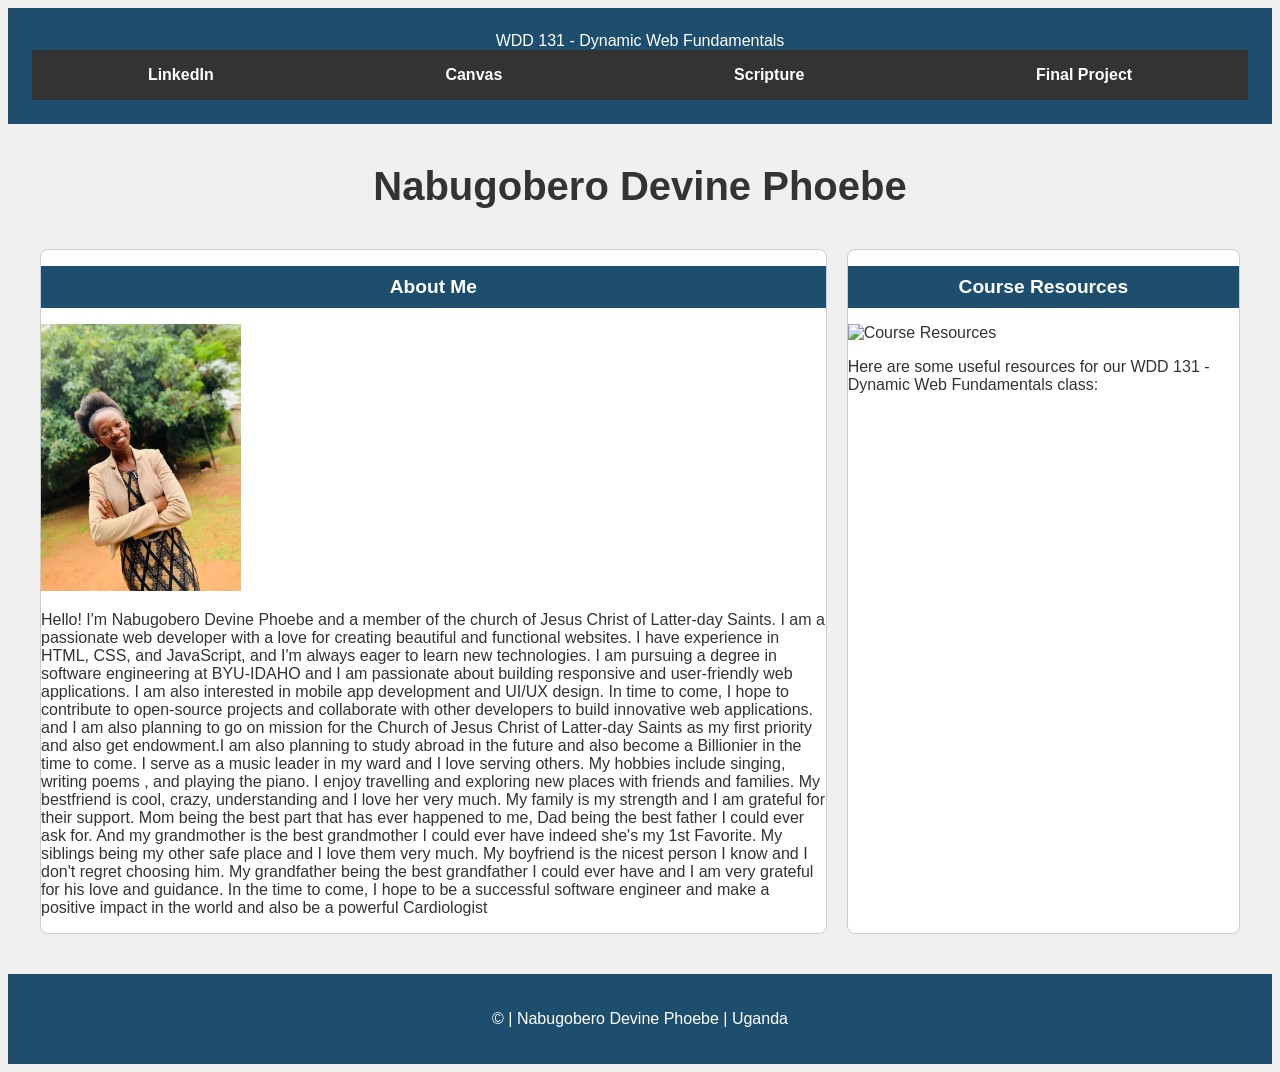
==== index.html @ 956e7f84 "devi" ====
<!DOCTYPE html>
<html lang="en">
<head>
    <meta charset="UTF-8">
    <meta name="viewport" content="width=device-width, initial-scale=1.0">
    <title>WDD 131 - Dynamic Web Fundamentals - Nabugobero Devine Phoebe</title>
    <meta name="description" content="Nabugobero Devine Phoebe's personal webpage for WDD 131 - Dynamic Web Fundamentals class.">

    <meta name ="Nabugobero Devine Phoebe">

    <link rel="stylesheet" href="styles/base.css">

    <script src="scripts/getdates.js" defer></script>

</head>
<body>

    <header>
        <span id="course-title">WDD 131 - Dynamic Web Fundamentals</span>
        <nav>
               <a href="https://www.linkedin.com/in/phoebe-devine-5250a5366/">LinkedIn</a></li>
               <a href="https://byupw.instructure.com/">Canvas</a></li>
               <a href="https://www.churchofjesuschrist.org/study/scriptures/nt/matt/20?lang=eng">Scripture</a></li>
               <a href="project/index.html">Final Project</a></li>
        </nav>
    </header>

    <main>
            <h1>Nabugobero Devine Phoebe</h1>
            <section class="card">
                <h2>About Me</h2>
                <img src="images/phoebe.png" alt="Nabugobero Devine Phoebe" width="200"  >
            <p>Hello! I'm Nabugobero Devine Phoebe and a member of the church of Jesus Christ of Latter-day Saints.
I am a passionate web developer with a love for creating beautiful and functional websites. I have experience in HTML, CSS, and JavaScript, and I'm always eager to learn new technologies.
I am pursuing a degree in software engineering at BYU-IDAHO and I am passionate about building responsive and user-friendly web applications.
I am also interested in mobile app development and UI/UX design.
In time to come, I hope to contribute to open-source projects and collaborate with other developers to build innovative web applications.
and I am also planning to go on mission for the Church of Jesus Christ of Latter-day Saints as my first priority and also get
endowment.I am also planning to study abroad in the future and also become a Billionier in the time to come.
I serve as a music leader in my ward and I love serving others.
My hobbies include singing, writing poems , and playing the piano.
I enjoy travelling and exploring new places with friends and families.
My bestfriend is cool, crazy, understanding and I love her very much.
My family is my strength and I am grateful for their support.
Mom being the best part that has ever happened to me, Dad being the best father I could ever ask for.
And my grandmother is the best grandmother I could ever have indeed she's my 1st Favorite.
My siblings being  my other safe place and I love them very much.
My boyfriend is the nicest person I know and I don't regret choosing him.
My grandfather being the best grandfather I could ever have and I am very grateful for his love and guidance.
In the time to come, I hope to be a successful software engineer and make a positive impact in the world and also be 
a powerful Cardiologist</p>
            </section>

            <section class="card">
                <h2>Course Resources</h2>
                <img src="images/resources.jpg" alt="Course Resources" width="200" height="200">
                <p>Here are some useful resources for our WDD 131 - Dynamic Web Fundamentals class:</p>
            </section>
    </main>

    <footer>
        <p>
            &copy; <span id="2026"></span> | Nabugobero Devine Phoebe |  Uganda
        </p>
        <p id="lastModified"></p>
    </footer>
</body>
</html>
---- styles/base.css ----
/* Color Palette from Image */
:root {
    --header-blue: #1d4e6d;
    --nav-bg: #333333;
    --body-bg: #f0f0f0;
    --text-color: #333;
    --last-mod-yellow: #ffff00;
}

body {
    background-color: var(--body-bg);
    font-family: 'Montserrat', sans-serif; /* Similar to the image font */
    color: var(--text-color);
}


/* HEADER & NAV */
header {
    background-color: var(--header-blue);
    color: white;
    padding: 1.5rem;
    text-align: center;
}

nav {
    background-color: var(--nav-bg);
    display: flex;
    justify-content: space-around;
}

nav a {
    color: white;
    padding: 1rem;
    text-decoration: none;
    font-weight: bold;
}

nav a:hover {
    background-color: #444;
    text-decoration: underline;
}

/* MAIN CONTENT GRID */
main {
    max-width: 1200px;
    margin: 20px auto;
    padding: 0 20px;
    display: grid;
    grid-template-columns: 2fr 1fr; /* Image shows a 2/3 and 1/3 split */
    gap: 20px;
}

h1 {
    grid-column: 1 / -1; /* Centered name above the cards */
    text-align: center;
    margin: 20px 0;
    font-size: 2.5rem;
}

/* CARD STYLING */
.card {
    background: white;
    border: 1px solid #ccc;
    border-radius: 8px;
    overflow: hidden; /* Keeps header background within radius */
}

.card h2 {
    background-color: var(--header-blue);
    color: white;
    text-align: center;
    padding: 10px;
    font-size: 1.2rem;
}

.card-content {
    display: flex;
    padding: 20px;
    gap: 15px;
}

.card-content img {
    width: 150px;
    height: auto;
    border: 1px solid #ddd;
}

/* LOCATION SECTION (Flag area) */
.location-info {
    display: flex;
    padding: 20px;
    align-items: flex-start;
    gap: 20px;
}

figure {
    text-align: center;
    font-size: 0.8rem;
    font-style: italic;
}

figure img {
    width: 150px;
    border: 1px solid #999;
}

/* FOOTER STYLING */
footer {
    background-color: var(--header-blue);
    color: white;
    text-align: center;
    padding: 20px;
    margin-top: 40px;
}

#lastModified {
    color: var(--last-mod-yellow);
    font-size: 0.9rem;
    margin-top: 5px;
}
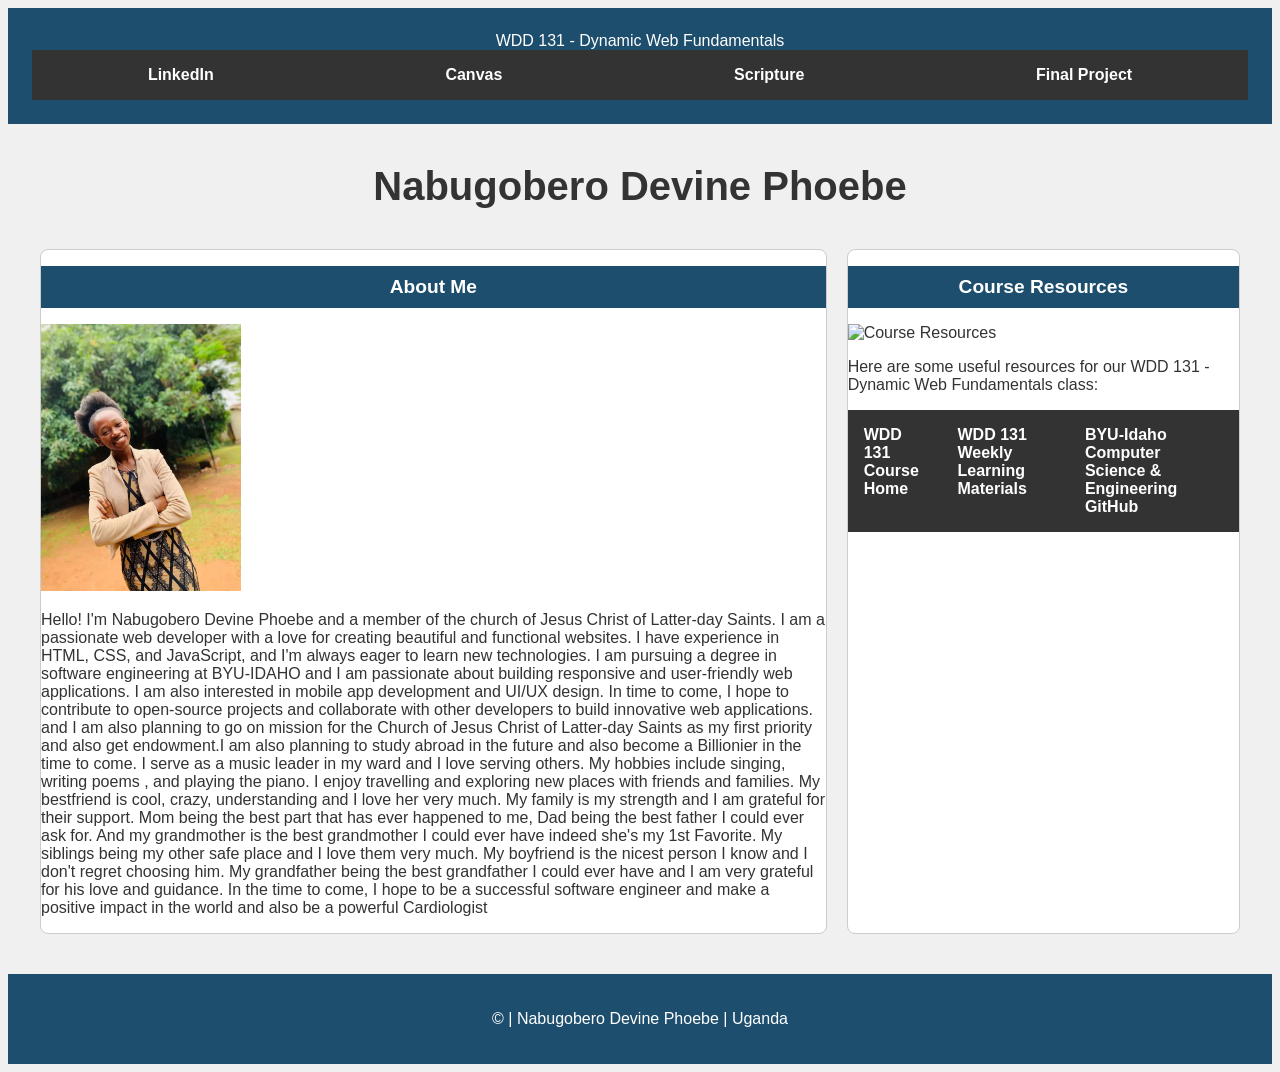
==== commit c8c36936: "devine" ====
--- a/index.html
+++ b/index.html
@@ -1,36 +1,39 @@
 <!DOCTYPE html>
-<html lang="en">
+<html lang="en-US">
 <head>
     <meta charset="UTF-8">
     <meta name="viewport" content="width=device-width, initial-scale=1.0">
     <title>WDD 131 - Dynamic Web Fundamentals - Nabugobero Devine Phoebe</title>
     <meta name="description" content="Nabugobero Devine Phoebe's personal webpage for WDD 131 - Dynamic Web Fundamentals class.">
-
-    <meta name ="Nabugobero Devine Phoebe">
+    <meta name="author" content="Nabugobero Devine Phoebe">
 
     <link rel="stylesheet" href="styles/base.css">
 
     <script src="scripts/getdates.js" defer></script>
+</head>
 
-</head>
 <body>
 
-    <header>
-        <span id="course-title">WDD 131 - Dynamic Web Fundamentals</span>
-        <nav>
-               <a href="https://www.linkedin.com/in/phoebe-devine-5250a5366/">LinkedIn</a></li>
-               <a href="https://byupw.instructure.com/">Canvas</a></li>
-               <a href="https://www.churchofjesuschrist.org/study/scriptures/nt/matt/20?lang=eng">Scripture</a></li>
-               <a href="project/index.html">Final Project</a></li>
-        </nav>
-    </header>
+<header>
+    <span id="course-title">WDD 131 - Dynamic Web Fundamentals</span>
+    <nav>
+        <a href="https://www.linkedin.com/in/phoebe-devine-5250a5366/">LinkedIn</a>
+        <a href="https://byupw.instructure.com/">Canvas</a>
+        <a href="https://www.churchofjesuschrist.org/study/scriptures/nt/matt/20?lang=eng">Scripture</a>
+        <a href="project/index.html">Final Project</a>
+    </nav>
+</header>
 
-    <main>
-            <h1>Nabugobero Devine Phoebe</h1>
-            <section class="card">
-                <h2>About Me</h2>
-                <img src="images/phoebe.png" alt="Nabugobero Devine Phoebe" width="200"  >
-            <p>Hello! I'm Nabugobero Devine Phoebe and a member of the church of Jesus Christ of Latter-day Saints.
+<main>
+
+<h1>Nabugobero Devine Phoebe</h1>
+
+<section class="card">
+<h2>About Me</h2>
+
+<img src="images/phoebe.png" alt="Nabugobero Devine Phoebe" width="200">
+
+<p>Hello! I'm Nabugobero Devine Phoebe and a member of the church of Jesus Christ of Latter-day Saints.
 I am a passionate web developer with a love for creating beautiful and functional websites. I have experience in HTML, CSS, and JavaScript, and I'm always eager to learn new technologies.
 I am pursuing a degree in software engineering at BYU-IDAHO and I am passionate about building responsive and user-friendly web applications.
 I am also interested in mobile app development and UI/UX design.
@@ -44,25 +47,42 @@
 My family is my strength and I am grateful for their support.
 Mom being the best part that has ever happened to me, Dad being the best father I could ever ask for.
 And my grandmother is the best grandmother I could ever have indeed she's my 1st Favorite.
-My siblings being  my other safe place and I love them very much.
+My siblings being my other safe place and I love them very much.
 My boyfriend is the nicest person I know and I don't regret choosing him.
 My grandfather being the best grandfather I could ever have and I am very grateful for his love and guidance.
 In the time to come, I hope to be a successful software engineer and make a positive impact in the world and also be 
 a powerful Cardiologist</p>
-            </section>
 
-            <section class="card">
-                <h2>Course Resources</h2>
-                <img src="images/resources.jpg" alt="Course Resources" width="200" height="200">
-                <p>Here are some useful resources for our WDD 131 - Dynamic Web Fundamentals class:</p>
-            </section>
-    </main>
+</section>
 
-    <footer>
-        <p>
-            &copy; <span id="2026"></span> | Nabugobero Devine Phoebe |  Uganda
-        </p>
-        <p id="lastModified"></p>
-    </footer>
+<section class="card">
+
+<h2>Course Resources</h2>
+
+<img src="images/resources.jpg" alt="Course Resources" width="200" height="200">
+
+<p>Here are some useful resources for our WDD 131 - Dynamic Web Fundamentals class:</p>
+
+<nav>
+<a href="https://byui-cse.github.io/wdd131-ww-course/">WDD 131 Course Home</a>
+<a href="https://byui-cse.github.io/wdd131-ww-course/week01/">WDD 131 Weekly Learning Materials</a>
+<a href="https://github.com/byui-cse" target="_blank">BYU-Idaho Computer Science & Engineering GitHub</a>
+</nav>
+
+
+</section>
+
+</main>
+
+<footer>
+
+<p>
+&copy; <span id="currentyear"></span> | Nabugobero Devine Phoebe | Uganda
+</p>
+
+<p id="lastModified"></p>
+
+</footer>
+
 </body>
 </html>
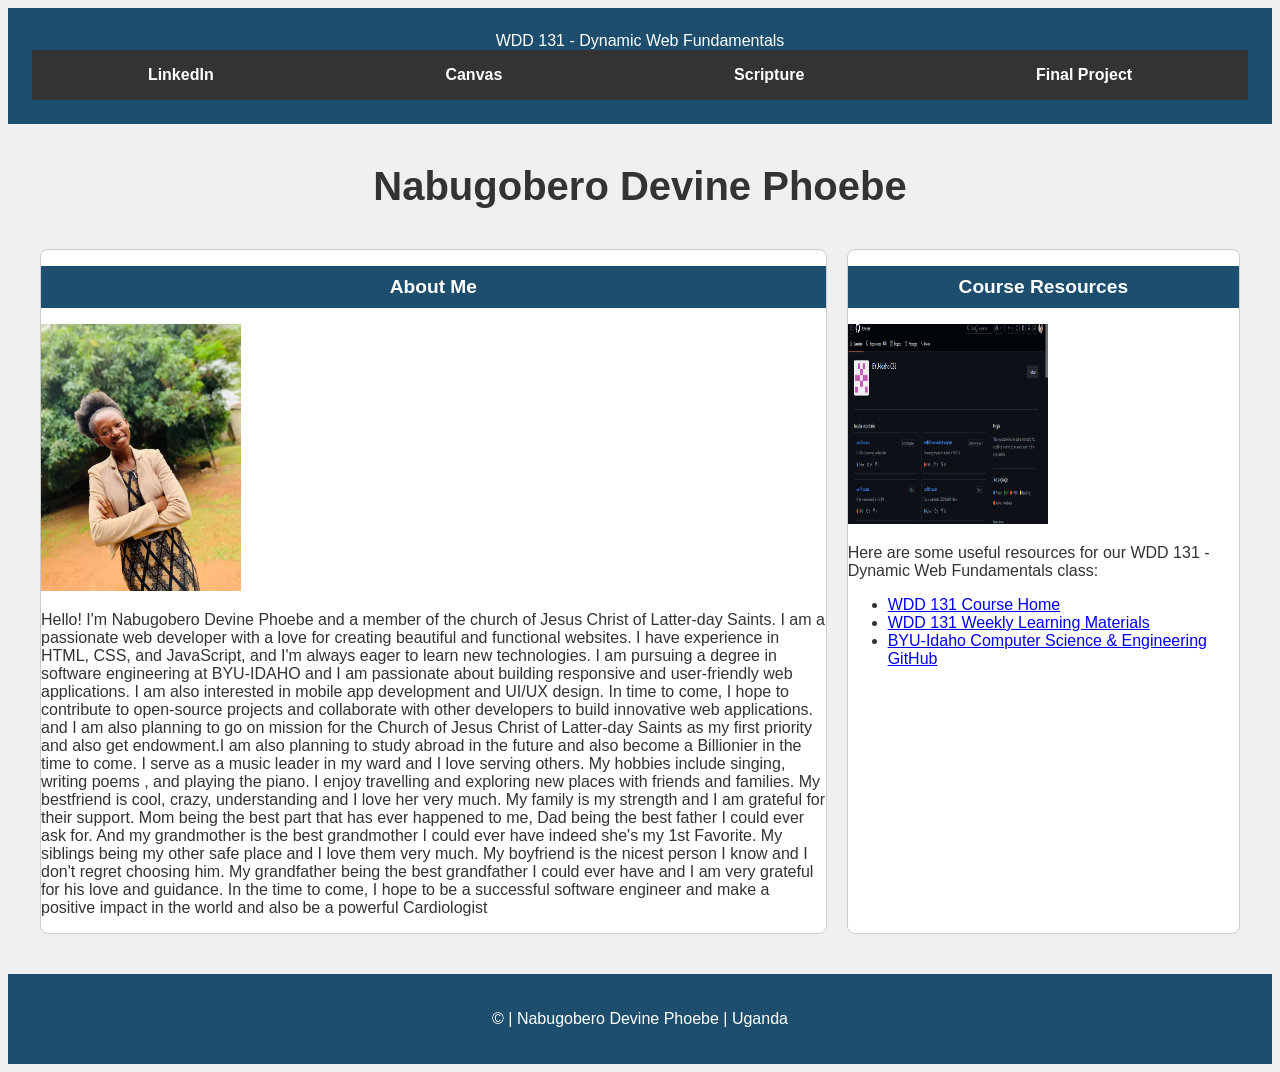
==== commit 86da39bc: "devine" ====
--- a/index.html
+++ b/index.html
@@ -59,15 +59,15 @@
 
 <h2>Course Resources</h2>
 
-<img src="images/resources.jpg" alt="Course Resources" width="200" height="200">
+<img src="images/resources.png" alt="Course Resources" width="200" height="200">
 
 <p>Here are some useful resources for our WDD 131 - Dynamic Web Fundamentals class:</p>
 
-<nav>
-<a href="https://byui-cse.github.io/wdd131-ww-course/">WDD 131 Course Home</a>
-<a href="https://byui-cse.github.io/wdd131-ww-course/week01/">WDD 131 Weekly Learning Materials</a>
-<a href="https://github.com/byui-cse" target="_blank">BYU-Idaho Computer Science & Engineering GitHub</a>
-</nav>
+<ul>
+<li><a href="https://byui-cse.github.io/wdd131-ww-course/">WDD 131 Course Home</a></li>
+<li><a href="https://byui-cse.github.io/wdd131-ww-course/week01/">WDD 131 Weekly Learning Materials</a></li>
+<li><a href="https://github.com/byui-cse" target="_blank">BYU-Idaho Computer Science & Engineering GitHub</a></li>
+</ul>
 
 
 </section>
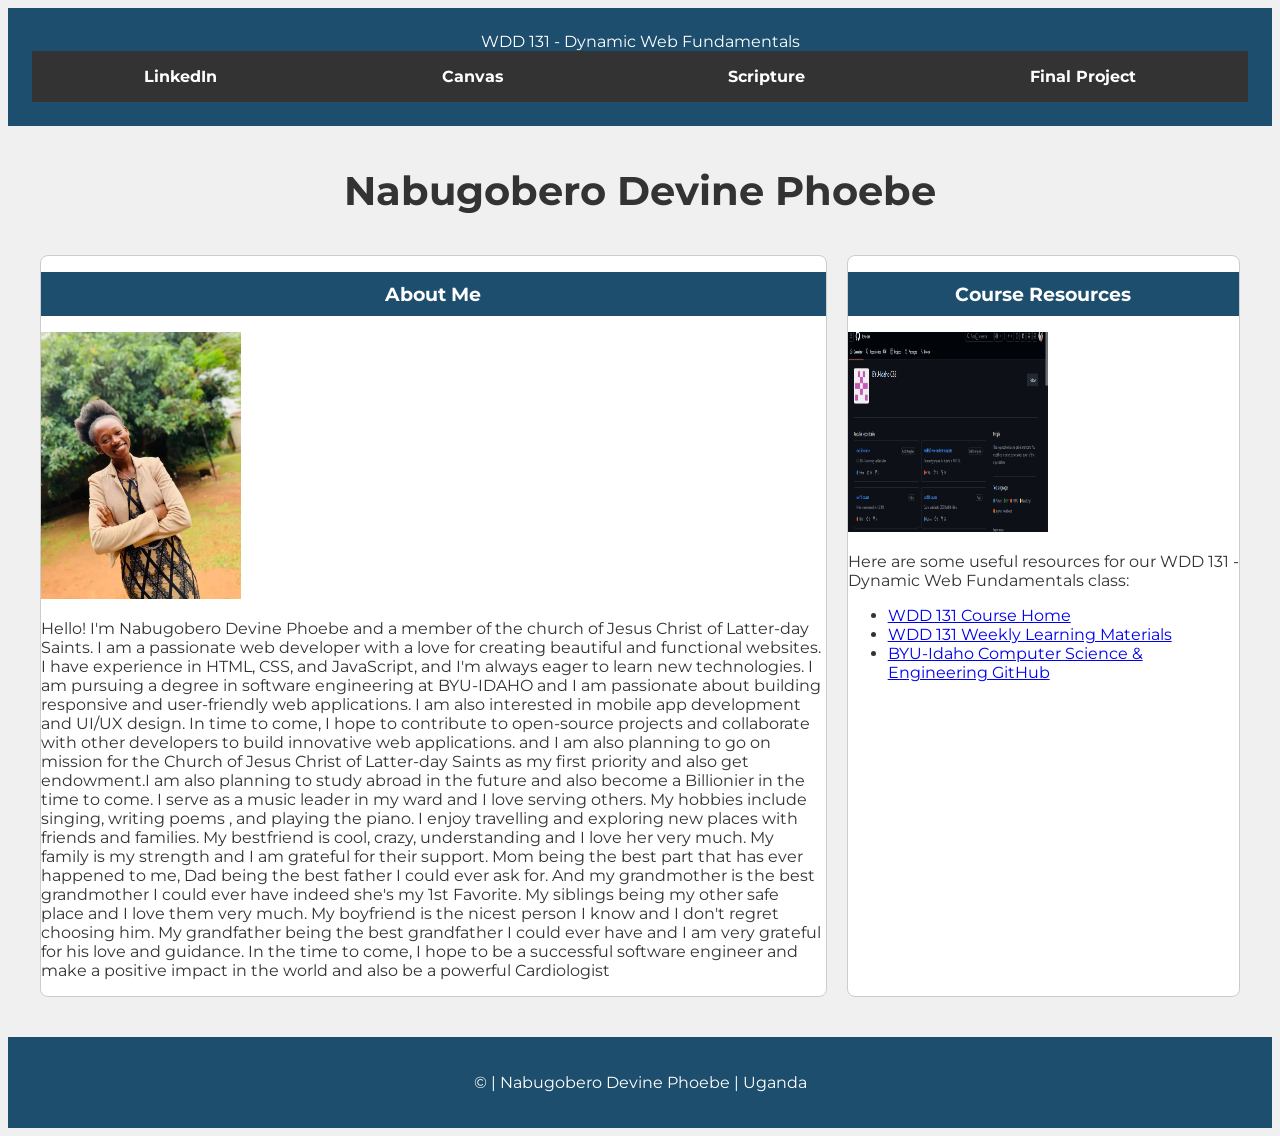
==== commit ab2717b2: "devine" ====
--- a/index.html
+++ b/index.html
@@ -6,6 +6,11 @@
     <title>WDD 131 - Dynamic Web Fundamentals - Nabugobero Devine Phoebe</title>
     <meta name="description" content="Nabugobero Devine Phoebe's personal webpage for WDD 131 - Dynamic Web Fundamentals class.">
     <meta name="author" content="Nabugobero Devine Phoebe">
+
+    <!-- Google Fonts -->
+    <link rel="preconnect" href="https://fonts.googleapis.com">
+    <link rel="preconnect" href="https://fonts.gstatic.com" crossorigin>
+    <link href="https://fonts.googleapis.com/css2?family=Montserrat:wght@400;700&display=swap" rel="stylesheet">
 
     <link rel="stylesheet" href="styles/base.css">
 
